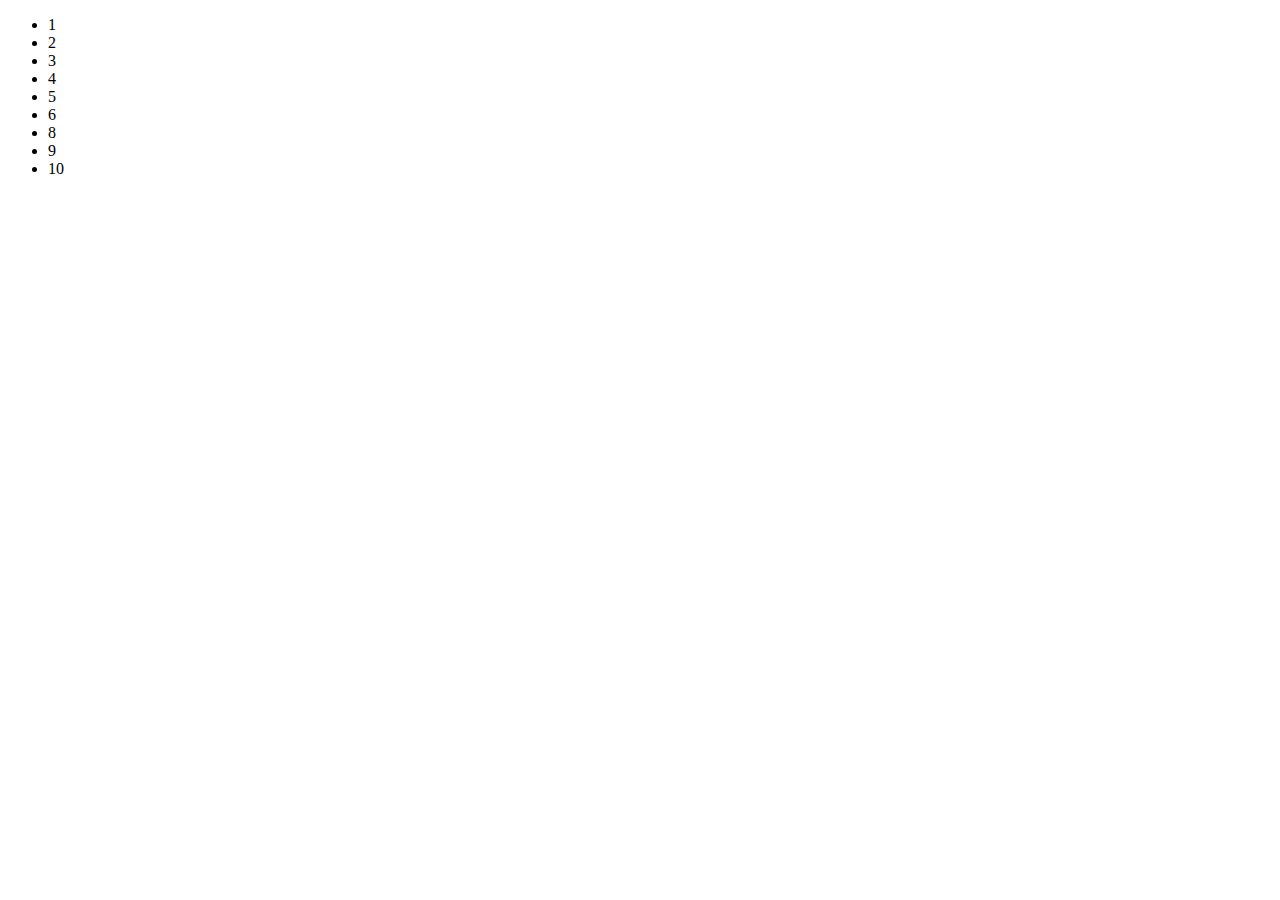
==== DOM/q2.html @ e4053025 "DOM" ====
<!DOCTYPE html>
<html lang="en">
<head>
    <meta charset="UTF-8">
    <meta http-equiv="X-UA-Compatible" content="IE=edge">
    <meta name="viewport" content="width=device-width, initial-scale=1.0">
    <title>Document</title>
</head>
<body>
 <ul>
     <li>1</li>
     <li>2</li>
     <li>3</li>
     <li>4</li>
     <li>5</li>
     <li>6</li>
     <li>8</li>
     <li>9</li>
     <li>10</li>
</ul>
<script>
    // q2 fix the list by inserting the missing element
    // 3 steps 
    // 1: get all list element
    // 2: create li element
    // 3: insert after 6th li element

    // 1: get all list element
    let liElement

</script>
</body>
</html>
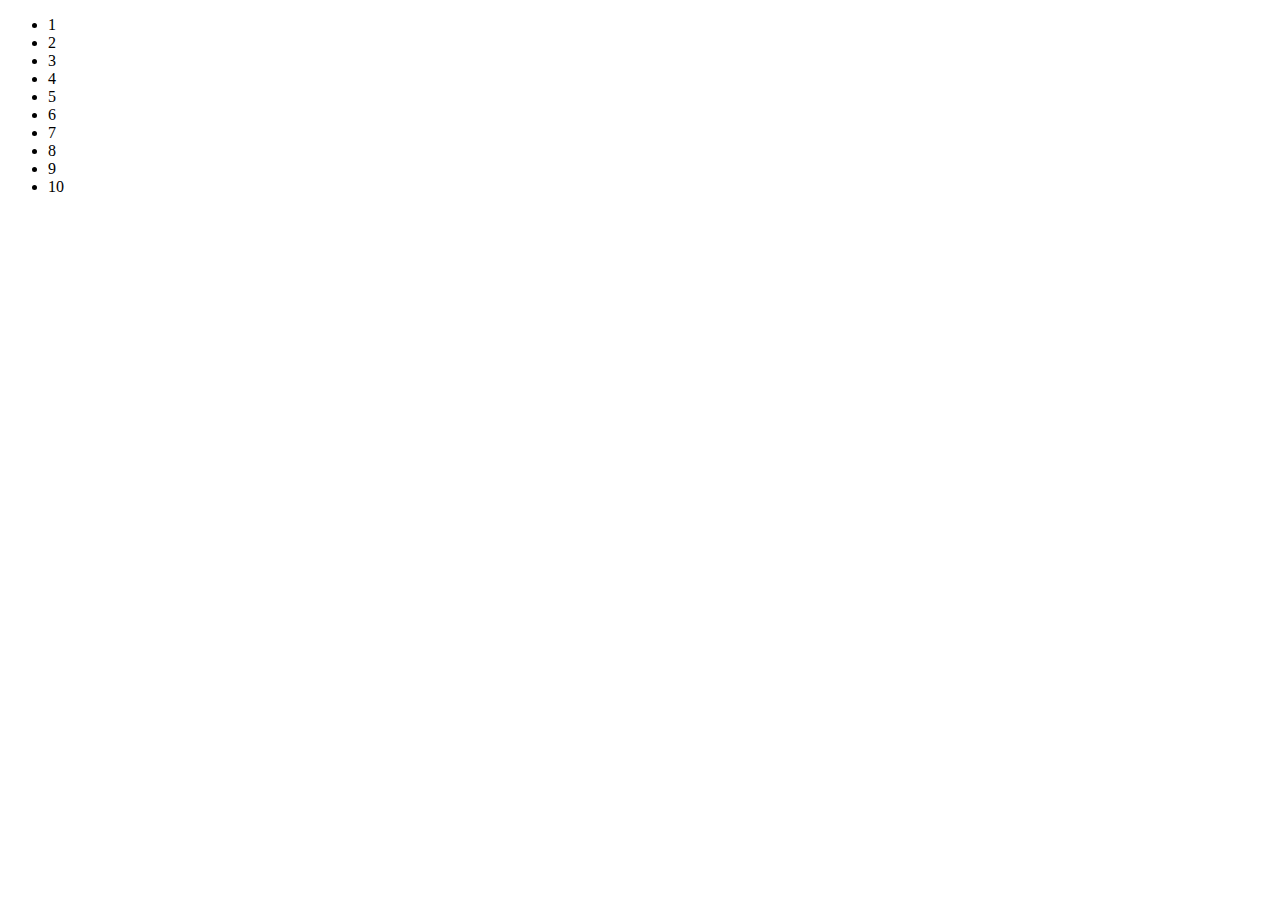
==== commit f862330f: ":chart_with_upwards_trend: Dom ques" ====
--- a/DOM/q2.html
+++ b/DOM/q2.html
@@ -23,10 +23,24 @@
     // 3 steps 
     // 1: get all list element
     // 2: create li element
-    // 3: insert after 6th li element
+    // 3: insert before 6th li element
 
     // 1: get all list element
-    let liElement
+    let unorderedList = document.querySelector("ul");
+    let liElement = document.querySelectorAll("li");
+    console.log(liElement);
+
+     // 2: create li element
+    let seventhElem = document.createElement("li");
+    seventhElem.innerText='7';
+     // 3: insert before 8th li element
+     let insertedelement = liElement[6];
+                            // What to insert , before whic ele to be insert
+    unorderedList.insertBefore(seventhElem,insertedelement);
+    console.log(liElement);
+     // insert a node before reference node as a child of  specified parent node
+
+
 
 </script>
 </body>
